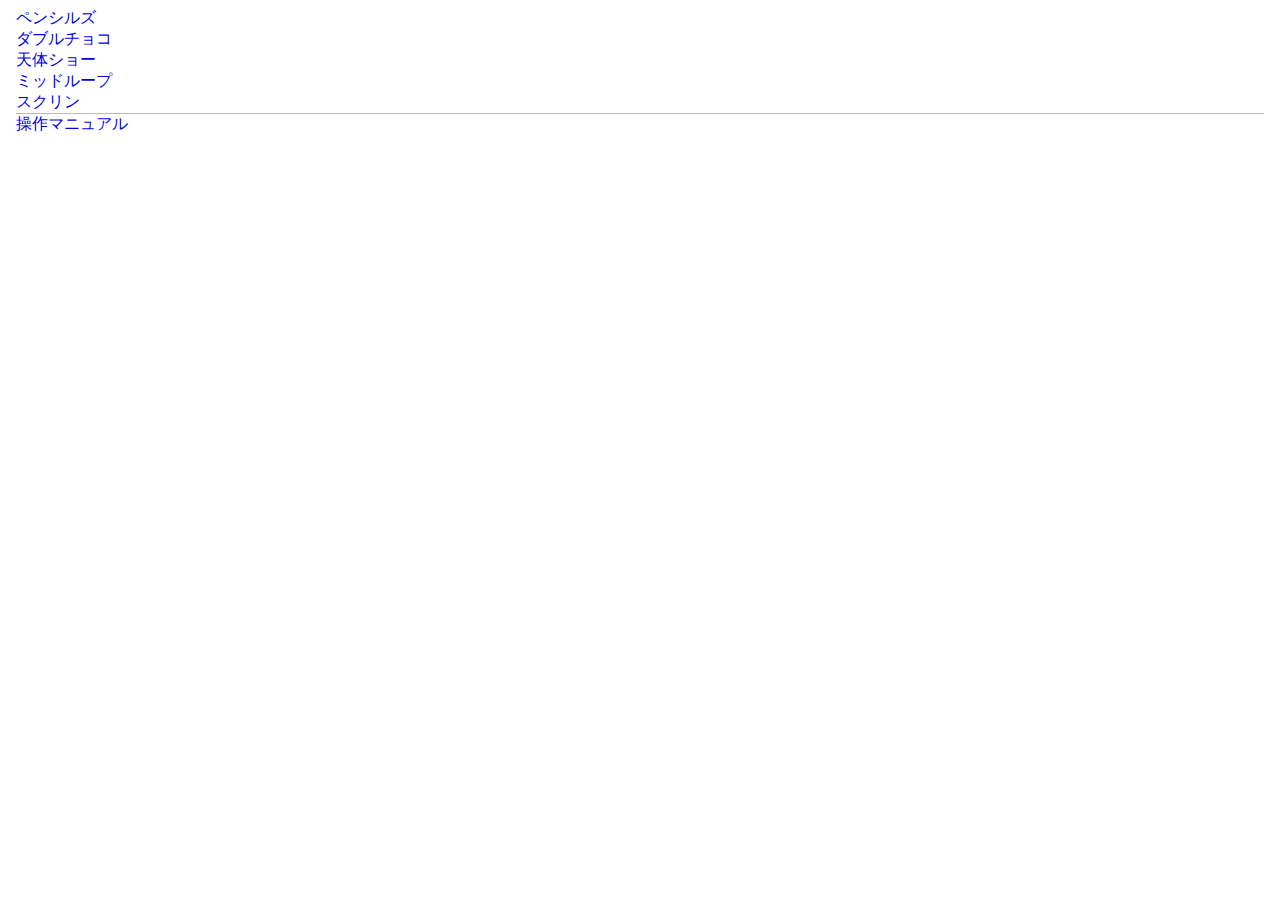
==== index.html @ 29dc1ba8 "GitHub移行" ====
<!DOCTYPE html>
<html lang="ja">
<head>
<meta charset="utf-8">
<meta name="robots" content="noindex,nofollow">
<meta name="viewport" content="width=device-width">
<link rel="stylesheet" href="./css_omopaedit.css" type="text/css">
<title>omopaedit v1</title>
</head>
<body>
<div id='oae'>
<div id="oaecontents">
<div><a href="html/pencils.html">ペンシルズ</a></div>
<div><a href="html/doublechoco.html">ダブルチョコ</a></div>
<div><a href="html/tentaisho.html">天体ショー</a></div>
<div><a href="html/midloop.html">ミッドループ</a></div>
<div><a href="html/squlin.html">スクリン</a></div>
<!--
-->
</div>
<div style="border-bottom:1px solid #bbb;"></div>
<div><a href="./doc/manual.html">操作マニュアル</a></div>
</div>
</body>
</html>
---- css_omopaedit.css ----
@charset "UTF-8";

/* default */
* {
  margin: 0;
  padding: 0;
  border: 0;
}
a {
  text-decoration: none;
  cursor: pointer;
}
label,input {
  cursor: pointer;
}
ul, ol, li {
  list-style: none;
}
ol li {
  list-style: decimal;
  list-style-position: inside;
}
img {
  vertical-align: middle;
}

/* -------------------------------------------------- */

body {
  padding-left: 8px;
  padding-right: 8px;
}
#oae {
  padding: 0;
  margin-top: 8px;
  margin-left: 8px;
  margin-right: 8px;
  margin-bottom: 8px;
  border-radius: 4px 4px 0 0;
  overflow: hidden;
}
#oaeheader {
  border: 1px solid #aca;
  border-radius: 4px 4px 0 0;
  padding-left: 6px;
  padding-right: 6px;
  padding-top: 8px;
  padding-bottom: 2px;
  margin-bottom: 0;
  width: 430px;
  height: 30px;
  font-size: 20px;
  font-weight: bold;
  letter-spacing: 2px;
  user-select: none;
  -webkit-tap-highlight-color: rgba(0, 0, 0, 0);
}
#oaecontents {
}
#oaeboardscroller {
  overflow: auto;
  user-select: none;
  -webkit-tap-highlight-color: rgba(0, 0, 0, 0);
}
#oaeboard {
  float: left;
  background: #f2f2f2;
  border-right: 1px solid #ddd;
  border-bottom: 1px solid #ddd;
  user-select: none;
  -webkit-tap-highlight-color: rgba(0, 0, 0, 0);
}
#canvasoaehist {
  display: block;
  user-select: none;
  z-index: 6;
  background: #f8f8f8;
  -webkit-tap-highlight-color: rgba(0, 0, 0, 0);
}
#canvasoaebg {
  display: block;
  z-index: 1;
  user-select: none;
  -webkit-tap-highlight-color: rgba(0, 0, 0, 0);
}
#canvasoaegd {
  display: block;
  background: transparent;
  z-index: 2;
  user-select: none;
  -webkit-tap-highlight-color: rgba(0, 0, 0, 0);
}
#canvasoaemn {
  display: block;
  background: transparent;
  z-index: 3;
  user-select: none;
  -webkit-tap-highlight-color: rgba(0, 0, 0, 0);
}
#canvasoaefg {
  display: block;
  background: transparent;
  z-index: 4;
  user-select: none;
  -webkit-tap-highlight-color: rgba(0, 0, 0, 0);
}
#canvasoaeov {
  display: block;
  background: transparent;
  z-index: 5;
  user-select: none;
  -webkit-tap-highlight-color: rgba(0, 0, 0, 0);
}
#oaetool {
  text-align: left;
  padding-right: 4px;
  margin-bottom: 2px;
  user-select: none;
  -webkit-tap-highlight-color: rgba(0, 0, 0, 0);
}
#oaetool a {
  font-size: 90%;
  border: 1px solid #ddd;
  border-radius: 2px;
  margin-right: 4px;
  padding-left: 4px;
  padding-right: 4px;
  background: linear-gradient(0deg, #ddd, #fff);
}
#oaedisplayoption {
  margin-top: 6px;
}
#oaedisplayoption label {
  font-size: 90%;
  padding-left: 2px;
  padding-right: 2px;
  padding-top: 2px;
  padding-bottom: 2px;
  margin-right: 6px;
}
input#oaeaview:checked+label {
  border-radius: 2px;
  background: #d44;
  color: #fff;
}
input#oaetransparent:checked+label {
  border-radius: 2px;
  background: #d44;
  color: #fff;
}
input#oaecursorview:checked+label {
  border-radius: 2px;
  background: #d44;
  color: #fff;
}
#oaemodeform {
  display: inline-block;
  border: 1px solid #aaa;
  margin-right: 4px;
}
input.oaemode {
  display: none;
}
#oaemodeform label {
  padding-left: 4px;
  padding-right: 4px;
}
input.oaemode:hover+label {
  background: #eee;
}
input.oaemode:checked+label {
  background: #ccf;
}
#oaeconsolearea {
  margin-top: 4px;
}
#oaeconsolein {
  border: 1px solid #ccc;
  padding-left: 4px;
  font-size: 16px;
  font-weight: bold;
  letter-spacing: 2px;
  user-select: none;
  -webkit-tap-highlight-color: rgba(0, 0, 0, 0);
}
#oaeconsoleout {
  display: inline-box;
  border: 1px solid #ccc;
  user-select: none;
}
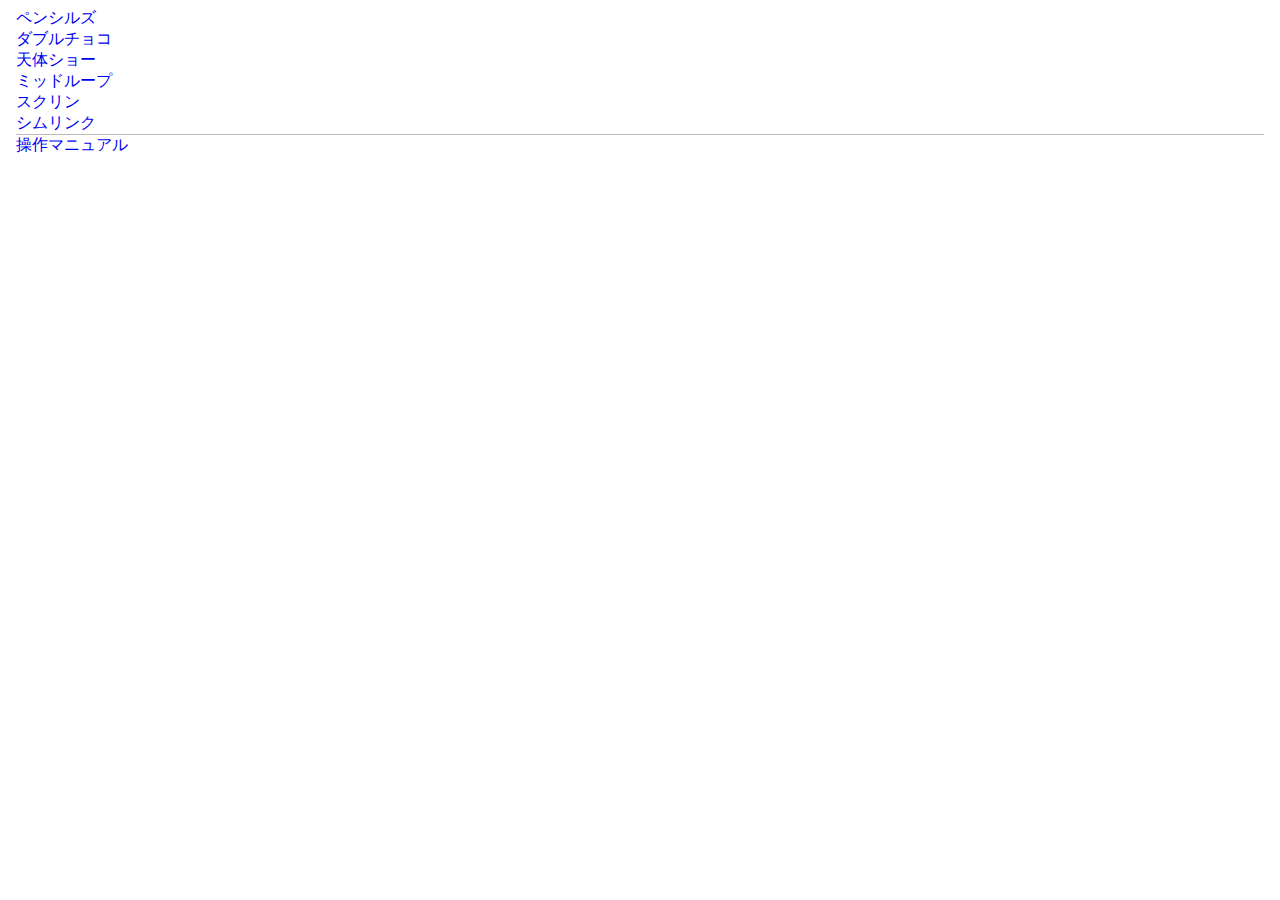
==== commit 822a9683: "シムリンク描画のみ実装" ====
--- a/index.html
+++ b/index.html
@@ -15,6 +15,7 @@
 <div><a href="html/tentaisho.html">天体ショー</a></div>
 <div><a href="html/midloop.html">ミッドループ</a></div>
 <div><a href="html/squlin.html">スクリン</a></div>
+<div><a href="html/symlink.html">シムリンク</a></div>
 <!--
 -->
 </div>
--- a/css_omopaedit.css
+++ b/css_omopaedit.css
@@ -127,6 +127,15 @@
   padding-right: 4px;
   background: linear-gradient(0deg, #ddd, #fff);
 }
+.clevercheckbutton {
+  font-size: 90%;
+  border: 1px solid #ddd;
+  border-radius: 2px;
+  margin-right: 4px;
+  padding-left: 4px;
+  padding-right: 4px;
+  background: linear-gradient(0deg, #ddd, #fff);
+}
 #oaedisplayoption {
   margin-top: 6px;
 }
